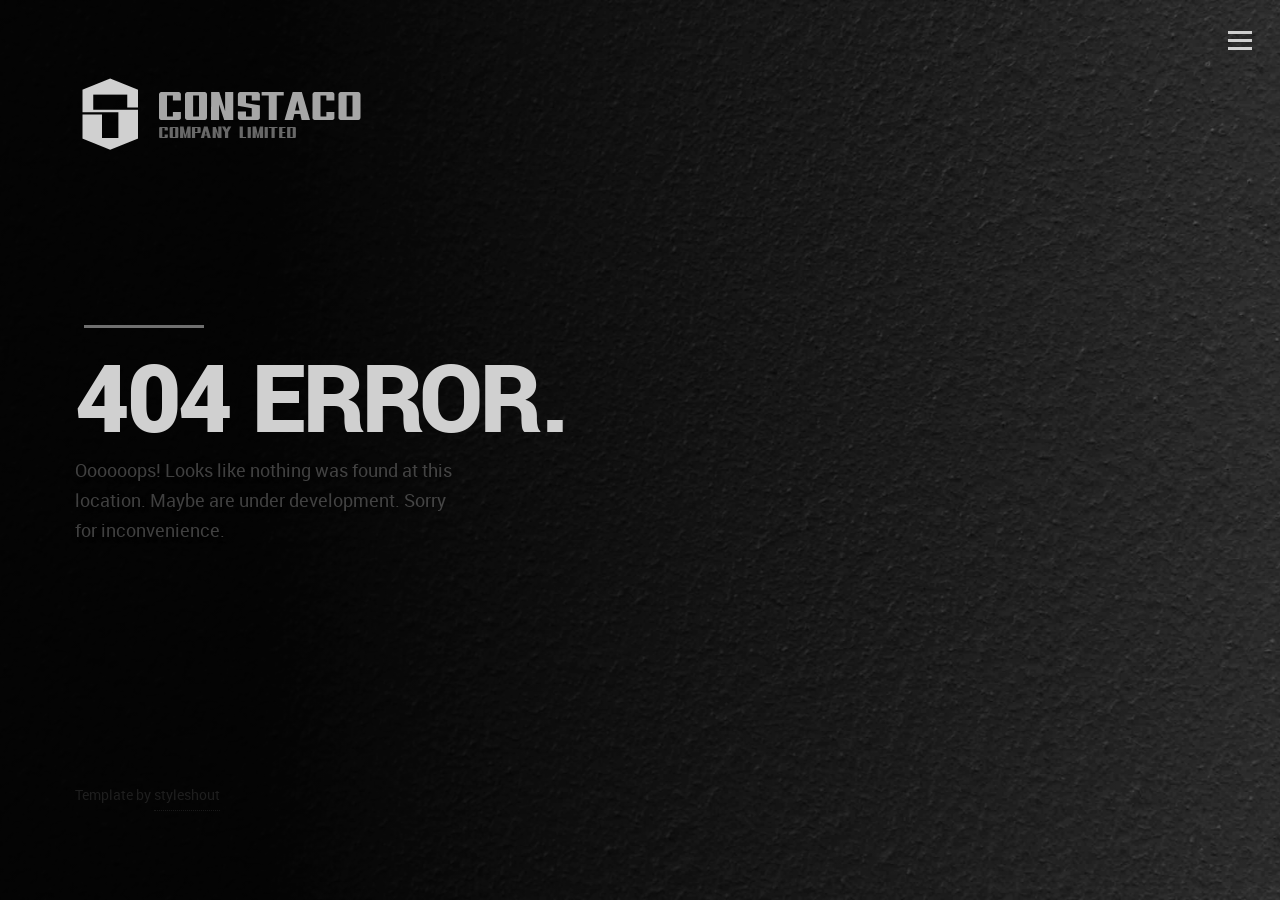
==== 404/index.html @ 736ee72d "404 update" ====
﻿<!DOCTYPE html>
<html class="no-js" lang="en">
<head>
   <meta charset="utf-8">
	<title>Constaco Co., Ltd.</title>
	<meta name="description" content="">  
	<meta name="author" content="">
	<meta name="viewport" content="width=device-width, initial-scale=1, maximum-scale=1">
    <link rel="stylesheet" href="css/base.css">  
    <link rel="stylesheet" href="css/main.css">
    <link rel="stylesheet" href="css/vendor.css">     
	<script src="js/modernizr.js"></script>
	<link rel="icon" type="image/png" href="favicon.png">

</head>

<body>
   <header class="main-header">
   	<div class="row">
   		<div class="logo">
	         <a href="index.html">Quatro</a>
	      </div>   		
   	</div>   

   	<a class="menu-toggle" href="#"><span>Menu</span></a>	
   </header>
   <nav id="menu-nav-wrap">

   	<h5>Site Pages</h5>   	
		<ul class="nav-list">
			<li><a href="#" title="">Home</a></li>
			<li><a href="#" title="">About</a></li>
			<li><a href="#" title="">Services</a></li>
			<li><a href="#" title="">Project</a></li>
		</ul>

		<h5>Contact</h5>  
		<p>Tel&Fax : 02-085-8387<br>
                   &nbsp;&nbsp;&nbsp;&nbsp;&nbsp;&nbsp;&nbsp;&nbsp;&nbsp;&nbsp;&nbsp;&nbsp;&nbsp;&nbsp;&nbsp; : (+66) 20858387<br>
                   Email &nbsp;&nbsp;&nbsp;&nbsp;: info@constaco.com</br></p>
	</nav>
   <main id="main-404-content" class="main-content-static">

   	<div class="content-wrap">

		   <div class="shadow-overlay"></div>

		   <div class="main-content">
		   	<div class="row">
		   		<div class="col-twelve">
			  		
			  			<h1 class="kern-this">404 Error.</h1>
			  			<p>
						Oooooops! Looks like nothing was found at this location.
						Maybe are under development. Sorry for inconvenience.
			  			</p>
			   	</div>		   			
		   	</div>		 		
		   </div> 

		   <footer>
		   	<div class="row">
		  			<div class="col-five tab-full bottom-links">
			   	

				   	<div class="credits">
				   		<p>Template by <a href="http://www.styleshout.com/" title="styleshout">styleshout</a></p>
				   	</div>
			   	</div>   		   		

		   	</div> 		  		
		   </footer>

		</div>
   
   </main> 

   <div id="preloader"> 
    	<div id="loader"></div>
   </div> 
   <script src="js/jquery-2.1.3.min.js"></script>
   <script src="js/plugins.js"></script>
   <script src="js/main.js"></script>

</body>

</html>
---- 404/css/base.css ----
/**
 * =================================================================== 
 *
 *  Quatro v1.0 Base Stylesheet
 *  url: www.styleshout.com
 *  04-07-2016
 *  ------------------------------------------------------------------
 *  TOC:
 *  01. reset
 *  02. basic/base setup styles
 *  03. grid
 *  04. MISC
 *
 * =================================================================== 
 */


/** 
 * ===================================================================
 * 01. reset - normalize.css v3.0.2 | MIT License | git.io/normalize
 *
 * ------------------------------------------------------------------- 
 */

html {
	font-family: sans-serif;
	-ms-text-size-adjust: 100%;
	-webkit-text-size-adjust: 100%;
}
body {
	margin: 0;
}
article, aside, details, figcaption, figure, footer, header, hgroup, main, menu, nav, section, summary {
	display: block;
}
audio, canvas, progress, video {
	display: inline-block;
	vertical-align: baseline;
}
audio:not([controls]) {
	display: none;
	height: 0;
}
[hidden], template {
	display: none;
}
a {
	background: transparent;
}
a:active, a:hover {
	outline: 0;
}
abbr[title] {
	border-bottom: 1px dotted;
}
b, strong {
	font-weight: bold;
}
dfn {
	font-style: italic;
}
h1 {
	font-size: 2em;
	margin: 0.67em 0;
}
mark {
	background: #ff0;
	color: #000;
}
small {
	font-size: 80%;
}
sub, sup {
	font-size: 75%;
	line-height: 0;
	position: relative;
	vertical-align: baseline;
}
sup {
	top: -0.5em;
}
sub {
	bottom: -0.25em;
}
img {
	border: 0;
}
svg:not(:root) {
	overflow: hidden;
}
figure {
	margin: 1em 40px;
}
hr {
	-moz-box-sizing: content-box;
	box-sizing: content-box;
	height: 0;
}
pre {
	overflow: auto;
}
code, kbd, pre, samp {
	font-family: monospace, monospace;
	font-size: 1em;
}
button, input, optgroup, select, textarea {
	color: inherit;
	font: inherit;
	margin: 0;
}
button {
	overflow: visible;
}
button, select {
	text-transform: none;
}
button, html input[type="button"], input[type="reset"], input[type="submit"] {
	-webkit-appearance: button;
	cursor: pointer;
}
button[disabled], html input[disabled] {
	cursor: default;
}
button::-moz-focus-inner, input::-moz-focus-inner {
	border: 0;
	padding: 0;
}
input {
	line-height: normal;
}
input[type="checkbox"], input[type="radio"] {
	box-sizing: border-box;
	padding: 0;
}
input[type="number"]::-webkit-inner-spin-button, input[type="number"]::-webkit-outer-spin-button {
	height: auto;
}
input[type="search"] {
	-webkit-appearance: textfield;
	-moz-box-sizing: content-box;
	-webkit-box-sizing: content-box;
	box-sizing: content-box;
}
input[type="search"]::-webkit-search-cancel-button, input[type="search"]::-webkit-search-decoration {
	-webkit-appearance: none;
}
fieldset {
	border: 1px solid #c0c0c0;
	margin: 0 2px;
	padding: 0.35em 0.625em 0.75em;
}
legend {
	border: 0;
	padding: 0;
}
textarea {
	overflow: auto;
}
optgroup {
	font-weight: bold;
}
table {
	border-collapse: collapse;
	border-spacing: 0;
}
td, th {
	padding: 0;
}


/** 
 * ===================================================================
 * 02. basic/base setup styles - (_basic.scss)
 *
 * ------------------------------------------------------------------- 
 */

html {
	font-size: 62.5%;
	box-sizing: border-box;
}
*, *::before, *::after {
	box-sizing: inherit;
}
body {
	font-weight: normal;
	line-height: 1;
	text-rendering: optimizeLegibility;
	word-wrap: break-word;
	-webkit-overflow-scrolling: touch;
	-webkit-text-size-adjust: none;
}
body, input, button {
	-moz-osx-font-smoothing: grayscale;
	-webkit-font-smoothing: antialiased;
}

/**
 * Media - (_basic.scss)
 * ------------------------------------------------------------------- 
 */

img, video {
	max-width: 100%;
	height: auto;
}

/**
 * Typography resets - (_basic.scss)
 * ------------------------------------------------------------------- 
 */

div, dl, dt, dd, ul, ol, li, h1, h2, h3, h4, h5, h6, pre, form, p, blockquote, th, td {
	margin: 0;
	padding: 0;
}
h1, h2, h3, h4, h5, h6 {
	-webkit-font-variant-ligatures: common-ligatures;
	-moz-font-variant-ligatures: common-ligatures;
	font-variant-ligatures: common-ligatures;
	text-rendering: optimizeLegibility;
}
em, i {
	font-style: italic;
	line-height: inherit;
}
strong, b {
	font-weight: bold;
	line-height: inherit;
}
small {
	font-size: 60%;
	line-height: inherit;
}
ol, ul {
	list-style: none;
}
li {
	display: block;
}

/**
 * links - (_basic.scss)
 * ------------------------------------------------------------------- 
 */

a {
	text-decoration: none;
	line-height: inherit;
}
a img {
	border: none;
}

/**
 * inputs - (_basic.scss)
 * ------------------------------------------------------------------- 
 */

fieldset {
	margin: 0;
	padding: 0;
}
input[type="email"],
input[type="number"],
input[type="search"],
input[type="text"],
input[type="tel"],
input[type="url"],
input[type="password"],
textarea {
	-webkit-appearance: none;
	-moz-appearance: none;
	-ms-appearance: none;
	-o-appearance: none;
	appearance: none;
}


/** 
 * ===================================================================
 * 03. grid - (_grid.scss)
 *
 * ------------------------------------------------------------------- 
 */

.row {
	width: 94%;
	max-width: 1170px;
	margin: 0 auto;
}
.row:before, .row:after {
	content: "";
	display: table;
}
.row:after {
	clear: both;
}
.row .row {
	width: auto;
	max-width: none;
	margin-left: -20px;
	margin-right: -20px;
}

[class*="col-"], .bgrid {
	float: left;
}
[class*="col-"] + [class*="col-"].end {
	float: right;
}
[class*="col-"] {
	padding: 0 20px;
}

.col-one {
	width: 8.33333%;
}
.col-two, .col-1-6 {
	width: 16.66667%;
}
.col-three, .col-1-4 {
	width: 25%;
}
.col-four, .col-1-3 {
	width: 33.33333%;
}
.col-five {
	width: 41.66667%;
}
.col-six, .col-1-2 {
	width: 50%;
}
.col-seven {
	width: 58.33333%;
}
.col-eight, .col-2-3 {
	width: 66.66667%;
}
.col-nine, .col-3-4 {
	width: 75%;
}
.col-ten, .col-5-6 {
	width: 83.33333%;
}
.col-eleven {
	width: 91.66667%;
}
.col-twelve, .col-full {
	width: 100%;
}

/**
 * small screens - (_grid.scss)
 * --------------------------------------------------------------- 
 */

@media screen and (max-width:1024px) {
	.row .row {
		margin-left: -18px;
		margin-right: -18px;
	}
	[class*="col-"] {
		padding: 0 18px;
	}
}

/**
 * tablets - (_grid.scss)
 * --------------------------------------------------------------- 
 */

@media screen and (max-width:768px) {
	.row {
		width: auto;
		padding-left: 30px;
		padding-right: 30px;
	}
	.row .row {
		padding-left: 0;
		padding-right: 0;
		margin-left: -15px;
		margin-right: -15px;
	}
	[class*="col-"] {
		padding: 0 15px;
	}
	.tab-1-4 {
		width: 25%;
	}
	.tab-1-3 {
		width: 33.33333%;
	}
	.tab-1-2 {
		width: 50%;
	}
	.tab-2-3 {
		width: 66.66667%;
	}
	.tab-3-4 {
		width: 75%;
	}
	.tab-full {
		width: 100%;
	}
}

/**
 * large mobile devices - (_grid.scss)
 * --------------------------------------------------------------- 
 */

@media screen and (max-width:600px) {
	.row {
		padding-left: 25px;
		padding-right: 25px;
	}
	.row .row {
		margin-left: -10px;
		margin-right: -10px;
	}
	[class*="col-"] {
		padding: 0 10px;
	}
	.mob-1-4 {
		width: 25%;
	}
	.mob-1-2 {
		width: 50%;
	}
	.mob-3-4 {
		width: 75%;
	}
	.mob-full {
		width: 100%;
	}
}

/**
 * small mobile devices - (_grid.scss)
 * --------------------------------------------------------------- 
 */

@media screen and (max-width:400px) {
	.row .row {
		padding-left: 0;
		padding-right: 0;
		margin-left: 0;
		margin-right: 0;
	}
	[class*="col-"] {
		width: 100% !important;
		float: none !important;
		clear: both !important;
		margin-left: 0;
		margin-right: 0;
		padding: 0;
	}
	[class*="col-"] + [class*="col-"].end {
		float: none;
	}
}

/** 
 * ===================================================================
 * block grids - (_grid.scss)
 *
 * ------------------------------------------------------------------- 
 */

[class*="block-"]:before, [class*="block-"]:after {
	content: "";
	display: table;
}
[class*="block-"]:after {
	clear: both;
}
.block-1-6 .bgrid {
	width: 16.66667%;
}
.block-1-4 .bgrid {
	width: 25%;
}
.block-1-3 .bgrid {
	width: 33.33333%;
}
.block-1-2 .bgrid {
	width: 50%;
}

/**
 * Clearing for block grid columns. Allow columns with 
 * different heights to align properly.
 */

.block-1-6 .bgrid:nth-child(6n+1),
.block-1-4 .bgrid:nth-child(4n+1),
.block-1-3 .bgrid:nth-child(3n+1),
.block-1-2 .bgrid:nth-child(2n+1) {
	clear: both;
}

/**
 * small screens - (_grid.scss)
 * --------------------------------------------------------------- 
 */

@media screen and (max-width:1024px) {
	.block-s-1-6 .bgrid {
		width: 16.66667%;
	}
	.block-s-1-4 .bgrid {
		width: 25%;
	}
	.block-s-1-3 .bgrid {
		width: 33.33333%;
	}
	.block-s-1-2 .bgrid {
		width: 50%;
	}
	.block-s-full .bgrid {
		width: 100%;
		clear: both;
	}

	[class*="block-s-"] .bgrid:nth-child(n) {
		clear: none;
	}
	.block-s-1-6 .bgrid:nth-child(6n+1),
	.block-s-1-4 .bgrid:nth-child(4n+1),
	.block-s-1-3 .bgrid:nth-child(3n+1),
	.block-s-1-2 .bgrid:nth-child(2n+1) {
		clear: both;
	}
}

/**
 * tablets - (_grid.scss)
 * --------------------------------------------------------------- 
 */

@media screen and (max-width:768px) {
	.block-tab-1-6 .bgrid {
		width: 16.66667%;
	}
	.block-tab-1-4 .bgrid {
		width: 25%;
	}
	.block-tab-1-3 .bgrid {
		width: 33.33333%;
	}
	.block-tab-1-2 .bgrid {
		width: 50%;
	}
	.block-tab-full .bgrid {
		width: 100%;
		clear: both;
	}

	[class*="block-tab-"] .bgrid:nth-child(n) {
		clear: none;
	}
	.block-tab-1-6 .bgrid:nth-child(6n+1),
	.block-tab-1-4 .bgrid:nth-child(4n+1),
	.block-tab-1-3 .bgrid:nth-child(3n+1),
	.block-tab-1-2 .bgrid:nth-child(2n+1) {
		clear: both;
	}
}

/**
 * large mobile devices - (_grid.scss)
 * --------------------------------------------------------------- 
 */

@media screen and (max-width:600px) {
	.block-mob-1-6 .bgrid {
		width: 16.66667%;
	}
	.block-mob-1-4 .bgrid {
		width: 25%;
	}
	.block-mob-1-3 .bgrid {
		width: 33.33333%;
	}
	.block-mob-1-2 .bgrid {
		width: 50%;
	}
	.block-mob-full .bgrid {
		width: 100%;
		clear: both;
	}

	[class*="block-mob-"] .bgrid:nth-child(n) {
		clear: none;
	}
	.block-mob-1-6 .bgrid:nth-child(6n+1),
	.block-mob-1-4 .bgrid:nth-child(4n+1),
	.block-mob-1-3 .bgrid:nth-child(3n+1),
	.block-mob-1-2 .bgrid:nth-child(2n+1) {
		clear: both;
	}
}

/**
 * stack on small mobile devices - (_grid.scss)
 * --------------------------------------------------------------- 
 */

@media screen and (max-width:400px) {
	.stack .bgrid {
		width: 100% !important;
		float: none !important;
		clear: both !important;
		margin-left: 0;
		margin-right: 0;
	}
}

/** 
 * ===================================================================
 * 04. MISC  - (_grid.scss)
 *
 * ------------------------------------------------------------------- 
 */

/**
 * Clearing - (http://nicolasgallagher.com/micro-clearfix-hack/
 */

.group:before, .group:after {
	content: "";
	display: table;
}
.group:after {
	clear: both;
}

/**
 * Misc Helper Styles 
 */

.hide {
	display: none;
}
.invisible {
	visibility: hidden;
}
.antialiased {
	-webkit-font-smoothing: antialiased;
	-moz-osx-font-smoothing: grayscale;
}
.overflow-hidden {
	overflow: hidden;
}
.remove-bottom {
	margin-bottom: 0;
}
.half-bottom {
	margin-bottom: 1.5rem !important;
}
.add-bottom {
	margin-bottom: 3rem !important;
}
.no-border {
	border: none;
}
.full-width {
	width: 100%;
}
.text-center {
	text-align: center;
}
.text-left {
	text-align: left;
}
.text-right {
	text-align: right;
}
.pull-left {
	float: left;
}
.pull-right {
	float: right;
}
.align-center {
	margin-left: auto;
	margin-right: auto;
	text-align: center;
}

/*# sourceMappingURL=base.css.map */
---- 404/css/main.css ----
/**
 * =================================================================== 
 *
 *  Quatro v1.0 Main Stylesheet
 *  url: www.styleshout.com
 *  04-07-2016
 *  ------------------------------------------------------------------
 *  TOC:
 *  01. webfonts and iconfonts
 *  02. base style overrides
 *  03. typography & general theme styles
 *  04. preloader
 *  05. forms
 *  06. header styles
 *  07. off-canvas menu
 *  08. main-404-content
 *
 * =================================================================== 
 */


/** 
 * ===================================================================
 * 01. webfonts and iconfonts - (_document-setup.scss)
 *
 * ------------------------------------------------------------------- 
 */

@import url("fonts.css");
@import url("font-awesome/css/font-awesome.min.css");


/** 
 * ===================================================================
 * 02. base style overrides - (_document-setup.scss)
 *
 * ------------------------------------------------------------------- 
 */

html {
	font-size: 10px;
}

@media only screen and (max-width:1024px) {
	html {
		font-size: 9.375px;
	}
}
@media only screen and (max-width:768px) {
	html {
		font-size: 10px;
	}
}
@media only screen and (max-width:400px) {
	html {
		font-size: 9.375px;
	}
}

html, body {
	height: 100%;
}
body {
	background: #151515;
	font-family: "roboto-regular", sans-serif;
	font-size: 1.6rem;
	line-height: 3rem;
	color: #6e6e6e;
}


/**
 * links - (_document-setup.scss)
 * ------------------------------------------------------------------- 
 */

a, a:visited {
	color: #FFFFFF;
	-moz-transition: all 0.3s ease-in-out;
	-o-transition: all 0.3s ease-in-out;
	-webkit-transition: all 0.3s ease-in-out;
	-ms-transition: all 0.3s ease-in-out;
	transition: all 0.3s ease-in-out;
}
a:hover, a:focus {
	color: #c25d02;
}

/** 
 * ===================================================================
 * 03. typography & general theme styles - (_document-setup.scss)
 *
 * ------------------------------------------------------------------- 
 */

h1, h2, h3, h4, h5, h6, .h01, .h02, .h03, .h04, .h05, .h06 {
	font-family: "roboto-bold", sans-serif;
	color: #FFFFFF;
	font-style: normal;
	text-rendering: optimizeLegibility;
	margin-bottom: 2.1rem;
}
h3, .h03, h4, .h04 {
	margin-bottom: 1.8rem;
}
h5, .h05, h6, .h06 {
	font-family: "roboto-black";
	margin-bottom: 1.2rem;
}
h1, .h01 {
	font-size: 3.1rem;
	line-height: 1.35;
	letter-spacing: -.1rem;
}
@media only screen and (max-width:600px) {
	h1, .h01 {
		font-size: 2.6rem;
		letter-spacing: -.07rem;
	}
}
h2, .h02 {
	font-size: 2.4rem;
	line-height: 1.25;
}
h3, .h03 {
	font-size: 2rem;
	line-height: 1.5;
}
h4, .h04 {
	font-size: 1.7rem;
	line-height: 1.76;
}
h5, .h05 {
	font-size: 1.4rem;
	line-height: 1.7;
	text-transform: uppercase;
	letter-spacing: .15rem;
}
h6, .h06 {
	font-size: 1.3rem;
	line-height: 1.85;
	text-transform: uppercase;
	letter-spacing: .15rem;
}
p img {
	margin: 0;
}
p.lead {
	font-family: "roboto-light", serif;
	font-size: 1.8rem;
	line-height: 1.8;
	color: #6e6e6e;
}
@media only screen and (max-width:768px) {
	p.lead {
		font-size: 1.7rem;
	}
}
em, i, strong, b {
	font-size: 1.6rem;
	line-height: 3rem;
	font-style: normal;
	font-weight: normal;
}
em, i {
	font-family: "roboto-thin", serif;
}
strong, b {
	font-family: "roboto-bold", serif;
}
small {
	font-size: 1.1rem;
	line-height: inherit;
}
blockquote {
	margin: 3rem 0;
	padding-left: 4rem;
	position: relative;
}
blockquote:before {
	content: "\201C";
	font-size: 8rem;
	line-height: 0px;
	margin: 0;
	color: #333;
	font-family: arial, sans-serif;
	position: absolute;
	top: 3rem;
	left: 0;
}
blockquote p {
	font-family: georgia, serif;
	font-style: italic;
	padding: 0;
	font-size: 1.9rem;
	line-height: 1.75;
}
blockquote cite {
	display: block;
	font-size: 1.2rem;
	font-style: normal;
	line-height: 1.65;
}
blockquote cite:before {
	content: "\2014 \0020";
}
blockquote cite a, blockquote cite a:visited {
	color: #888888;
	border: none;
}
abbr {
	font-family: "roboto-bold", serif;
	font-variant: small-caps;
	text-transform: lowercase;
	letter-spacing: .05rem;
	color: #888888;
}
var, kbd, samp, code, pre {
	font-family: Consolas, "Andale Mono", Courier, "Courier New", monospace;
}
pre {
	padding: 2.4rem 3rem 3rem;
	background: #F1F1F1;
}
code {
	font-size: 1.4rem;
	margin: 0 .2rem;
	padding: .3rem .6rem;
	white-space: nowrap;
	background: #F1F1F1;
	border: 1px solid #E1E1E1;
	border-radius: 3px;
}
pre > code {
	display: block;
	white-space: pre;
	line-height: 2;
	padding: 0;
	margin: 0;
}
pre.prettyprint > code {
	border: none;
}
del {
	text-decoration: line-through;
}
abbr[title], dfn[title] {
	border-bottom: 1px dotted;
	cursor: help;
}
mark {
	background: #FFF49B;
	color: #000;
}
hr {
	border: solid #d2d2d2;
	border-width: 1px 0 0;
	clear: both;
	margin: 2.4rem 0 1.5rem;
	height: 0;
}

/**
 * Lists - (_document-setup.scss)  
 * ------------------------------------------------------------------- 
 */

ol {
	list-style: decimal;
}
ul {
	list-style: disc;
}
li {
	display: list-item;
}
ol, ul {
	margin-left: 1.7rem;
}
ul li {
	padding-left: .4rem;
}
ul ul, ul ol, ol ol, ol ul {
	margin: .6rem 0 .6rem 1.7rem;
}
ul.disc li {
	display: list-item;
	list-style: none;
	padding: 0 0 0 .8rem;
	position: relative;
}
ul.disc li::before {
	content: "";
	display: inline-block;
	width: 8px;
	height: 8px;
	border-radius: 50%;
	background: #c25d02;
	position: absolute;
	left: -17px;
	top: 11px;
	vertical-align: middle;
}
dt {
	margin: 0;
	color: #c25d02;
}
dd {
	margin: 0 0 0 2rem;
}

/**
 * Spacing - (_document-setup.scss)  
 * ------------------------------------------------------------------- 
 */

button, .button {
	margin-bottom: 1.2;
}
fieldset {
	margin-bottom: 1.5rem;
}
input,
textarea,
select,
pre,
blockquote,
figure,
table,
p,
ul,
ol,
dl,
form,
.fluid-video-wrapper,
.ss-custom-select {
	margin-bottom: 3rem;
}

/**
 * floated image - (_document-setups.css)  
 * ------------------------------------------------------------------- 
 */

img.pull-right {
	margin: 1.5rem 0 0 3rem;
}
img.pull-left {
	margin: 1.5rem 3rem 0 0;
}


/** 
 * ===================================================================
 * 04. preloader - (_preloader-1.scss)
 *
 * ------------------------------------------------------------------- 
 */

#preloader {
	position: fixed;
	top: 0;
	left: 0;
	right: 0;
	bottom: 0;
	background: #050505;
	z-index: 800;
	height: 100%;
	width: 100%;
}
.no-js #preloader, .oldie #preloader {
	display: none;
}
#loader {
	position: absolute;
	left: 50%;
	top: 50%;
	width: 60px;
	height: 60px;
	margin: -30px 0 0 -30px;
	padding: 0;
}
#loader:before {
	content: "";
	border-top: 11px solid rgba(255, 255, 255, 0.1);
	border-right: 11px solid rgba(255, 255, 255, 0.1);
	border-bottom: 11px solid rgba(255, 255, 255, 0.1);
	border-left: 11px solid #FFFFFF;
	-webkit-animation: load 1.1s infinite linear;
	animation: load 1.1s infinite linear;
	display: block;
	border-radius: 50%;
	width: 60px;
	height: 60px;
}
@-webkit-keyframes load {
	0% {
		-webkit-transform: rotate(0deg);
		transform: rotate(0deg);
	}
	100% {
		-webkit-transform: rotate(360deg);
		transform: rotate(360deg);
	}
}
@keyframes load {
	0% {
		-webkit-transform: rotate(0deg);
		transform: rotate(0deg);
	}
	100% {
		-webkit-transform: rotate(360deg);
		transform: rotate(360deg);
	}
}


/** 
 * ===================================================================
 * 05. forms - (_forms.scss)
 *
 * ------------------------------------------------------------------- 
 */

fieldset {
	border: none;
}
input[type="email"],
input[type="number"],
input[type="search"],
input[type="text"],
input[type="tel"],
input[type="url"],
input[type="password"],
textarea,
select {
	display: block;
	height: 6rem;
	padding: 1.5rem 2rem;
	border: 0;
	outline: none;
	vertical-align: middle;
	color: rgba(255, 255, 255, 0.8);
	font-family: "roboto-regular", sans-serif;
	font-size: 1.5rem;
	line-height: 3rem;
	max-width: 100%;
	background: transparent;
	-moz-transition: all 0.3s ease-in-out;
	-o-transition: all 0.3s ease-in-out;
	-webkit-transition: all 0.3s ease-in-out;
	-ms-transition: all 0.3s ease-in-out;
	transition: all 0.3s ease-in-out;
}
.ss-custom-select {
	position: relative;
	padding: 0;
}
.ss-custom-select select {
	-webkit-appearance: none;
	-moz-appearance: none;
	-ms-appearance: none;
	-o-appearance: none;
	appearance: none;
	text-indent: 0.01px;
	text-overflow: '';
	margin: 0;
	line-height: 3rem;
	vertical-align: middle;
}
.ss-custom-select select option {
	padding-left: 2rem;
	padding-right: 2rem;
}
.ss-custom-select select::-ms-expand {
	display: none;
}
.ss-custom-select::after {
	content: '\f0d7';
	font-family: 'FontAwesome';
	position: absolute;
	top: 50%;
	right: 1.5rem;
	margin-top: -10px;
	bottom: auto;
	width: 20px;
	height: 20px;
	line-height: 20px;
	font-size: 18px;
	text-align: center;
	pointer-events: none;
	color: #252525;
}

/* IE9 and below */
.oldie .ss-custom-select::after {
	display: none;
}
textarea {
	min-height: 25rem;
}
input[type="email"]:focus,
input[type="number"]:focus,
input[type="search"]:focus,
input[type="text"]:focus,
input[type="tel"]:focus,
input[type="url"]:focus,
input[type="password"]:focus,
textarea:focus,
select:focus {
	color: #FFFFFF;
}
label, legend {
	font-family: "roboto-bold", sans-serif;
	font-size: 1.4rem;
	margin-bottom: .6rem;
	color: #3b3b3b;
	display: block;
}
input[type="checkbox"], input[type="radio"] {
	display: inline;
}
label > .label-text {
	display: inline-block;
	margin-left: 1rem;
	font-family: "roboto-regular", sans-serif;
	line-height: inherit;
}
label > input[type="checkbox"], label > input[type="radio"] {
	margin: 0;
	position: relative;
	top: .15rem;
}

/**
 * Style Placeholder Text  
 * ------------------------------------------------------------------- 
 */

::-webkit-input-placeholder {
	color: #a1a1a1;
}
:-moz-placeholder {
	color: #a1a1a1;  /* Firefox 18- */
}
::-moz-placeholder {
	color: #a1a1a1;  /* Firefox 19+ */
}
:-ms-input-placeholder {
	color: #a1a1a1;
}
.placeholder {
	color: #a1a1a1 !important;
}


/** 
 * ===================================================================
 * 06. header styles - (_layout.scss)
 *
 * ------------------------------------------------------------------- 
 */

header {
	width: 100%;
	height: auto;
	position: absolute;
	left: 0;
	top: 0;
	z-index: 700;
	background: transparent;

	-moz-transition: all 0.3s ease-in-out;
	-o-transition: all 0.3s ease-in-out;
	-webkit-transition: all 0.3s ease-in-out;
	-ms-transition: all 0.3s ease-in-out;
	transition: all 0.3s ease-in-out;

	-webkit-transform: translateZ(0);
	-webkit-backface-visibility: hidden;

	-moz-transition: transform 0.4s ease-in-out;
	-o-transition: transform 0.4s ease-in-out;
	-webkit-transition: transform 0.4s ease-in-out;
	-ms-transition: transform 0.4s ease-in-out;
	transition: transform 0.4s ease-in-out;
}
header .row {
	height: auto;
	position: relative;
}
header.menu-is-open {
	-webkit-transform: translateX(-260px);
	-ms-transform: translateX(-260px);
	transform: translateX(-260px);
}

/** 
 * header logo - (_layout.css) 
 * ------------------------------------------------------------------- 
 */

header .logo {
	position: absolute;
	left: 26px;
	top: 0;
	margin-top: 78px;
}
header .logo a {
	display: block;
	margin: 0;
	padding: 0;
	outline: 0;
	border: none;
	width: 282px;
	height: 72px;
	background: url("../images/main-logo.png") no-repeat center;
	background-size: 282px 72px;

	font: 0/0 a;
	text-shadow: none;
	color: transparent;

	-moz-transition: all 0.5s ease-in-out;
	-o-transition: all 0.5s ease-in-out;
	-webkit-transition: all 0.5s ease-in-out;
	-ms-transition: all 0.5s ease-in-out;
	transition: all 0.5s ease-in-out;
}

/**
 * menu toggle - (_layout.css)
 * ------------------------------------------------------------------- 
 */
.menu-toggle {
	float: right;
	width: 40px;
	height: 40px;
	margin-right: 20px;
	margin-top: 20px;
	display: block;
	outline: 0;
	position: relative;
}
.menu-toggle span {
	display: block;
	background-color: #FFFFFF;
	width: 24px;
	height: 3px;
	margin-top: -1.5px;
	font: 0/0 a;
	text-shadow: none;
	color: transparent;
	position: absolute;
	right: 8px;
	top: 50%;
	bottom: auto;
	left: auto;

	-moz-transition: background 0.2s ease-in-out;
	-o-transition: background 0.2s ease-in-out;
	-webkit-transition: background 0.2s ease-in-out;
	-ms-transition: background 0.2s ease-in-out;
	transition: background 0.2s ease-in-out;
}
.menu-toggle span::before, .menu-toggle span::after {
	content: '';
	width: 100%;
	height: 100%;
	background-color: inherit;
	position: absolute;
	left: 0;

	-moz-transition-duration: 0.2s, 0.2s;
	-o-transition-duration: 0.2s, 0.2s;
	-webkit-transition-duration: 0.2s, 0.2s;
	-ms-transition-duration: 0.2s, 0.2s;
	transition-duration: 0.2s, 0.2s;

	-moz-transition-delay: 0.2s, 0s;
	-o-transition-delay: 0.2s, 0s;
	-webkit-transition-delay: 0.2s, 0s;
	-ms-transition-delay: 0.2s, 0s;
	transition-delay: 0.2s, 0s;
}
.menu-toggle span::before {
	top: -8px;
	-moz-transition-property: top, transform;
	-o-transition-property: top, transform;
	-webkit-transition-property: top, transform;
	-ms-transition-property: top, transform;
	transition-property: top, transform;
}
.menu-toggle span::after {
	bottom: -8px;
	-moz-transition-property: bottom, transform;
	-o-transition-property: bottom, transform;
	-webkit-transition-property: bottom, transform;
	-ms-transition-property: bottom, transform;
	transition-property: bottom, transform;
}

/* is clicked */
.menu-toggle.is-clicked span {
	background-color: rgba(255, 255, 255, 0);
}
.menu-toggle.is-clicked span::before, 
.menu-toggle.is-clicked span::after {
	background-color: white;
	-moz-transition-delay: 0s, 0.2s;
	-o-transition-delay: 0s, 0.2s;
	-webkit-transition-delay: 0s, 0.2s;
	-ms-transition-delay: 0s, 0.2s;
	transition-delay: 0s, 0.2s;
}
.menu-toggle.is-clicked span::before {
	top: 0;
	-webkit-transform: rotate(45deg);
	-ms-transform: rotate(45deg);
	transform: rotate(45deg);
}
.menu-toggle.is-clicked span::after {
	bottom: 0;
	-webkit-transform: rotate(-45deg);
	-ms-transform: rotate(-45deg);
	transform: rotate(-45deg);
}

/**
 * responsive - header section
 * ------------------------------------------------------------------- 
 */

@media only screen and (max-width:1024px) {
	header .logo {
		left: 24px;
		margin-top: 60px;
	}
	header .logo a {
		width: 247px;
		height: 63px;
		background-size: 247px 63px;
	}
}
@media only screen and (max-width:768px) {
	header .logo {
		left: 51px;
		margin-top: 48px;
	}
	header .logo a {
		width: 235px;
		height: 60px;
		background-size: 235px 60px;
	}
}
@media only screen and (max-width:600px) {
	header .logo {
		left: 41px;
	}
	header .logo a {
		width: 212px;
		height: 54px;
		background-size: 212px 54px;
	}
}
@media only screen and (max-width:400px) {
	header .logo {
		left: 28px;
		margin-top: 19px;
	}
	header .logo a {
		width: 165px;
		height: 42px;
		background-size: 165px 42px;
	}
}


/** 
 * ===================================================================
 * 07. off-canvas menu - (_layout.scss)
 *
 * ------------------------------------------------------------------- 
 */

#menu-nav-wrap {
	background: #111111;
	color: rgba(255, 255, 255, 0.3);
	font-family: "roboto-regular", sans-serif;
	font-size: 1.5rem;
	line-height: 2.7rem;
	padding: 3.6rem 3rem;
	height: 100%;
	width: 260px;
	position: fixed;
	right: 0;
	top: 0;
	visibility: hidden;
	z-index: 500;
	overflow-y: auto;

	-webkit-transform: translateZ(0);
	-webkit-backface-visibility: hidden;

	-webkit-transition: -webkit-transform .4s 0s, visibility 0s .4s;
	-moz-transition: -moz-transform .4s 0s, visibility 0s .4s;
	transition: transform .4s 0s, visibility 0s .4s;

	-webkit-transform: translateX(80px);
	-ms-transform: translateX(80px);
	transform: translateX(80px);  /* navigation links */
}
#menu-nav-wrap.menu-is-open {
	-webkit-transform: translateX(0);
	-ms-transform: translateX(0);
	transform: translateX(0);

	visibility: visible;

	-webkit-transition: -webkit-transform .4s 0s, visibility 0s 0s;
	-moz-transition: -moz-transform .4s 0s, visibility 0s 0s;
	transition: transform .4s 0s, visibility 0s 0s;
	-webkit-overflow-scrolling: touch;
}
#menu-nav-wrap h5 {
	margin-bottom: 1.5rem;
	font-family: "roboto-black", sans-serif;
	font-size: 1.25rem;
	line-height: 1.85;
	letter-spacing: .2rem;
}
#menu-nav-wrap .nav-list {
	margin: 1.8rem 0 0 0;
	padding: 0 0 3rem 0;
	list-style: none;
	line-height: 4.2rem;
}
#menu-nav-wrap .nav-list li {
	padding-left: 0;
	border-bottom: 1px solid rgba(255, 255, 255, 0.03);
}
#menu-nav-wrap .nav-list li:first-child {
	border-top: 1px solid rgba(255, 255, 255, 0.03);
}
#menu-nav-wrap .nav-list li a {
	color: rgba(255, 255, 255, 0.3);
}
#menu-nav-wrap .nav-list li a:hover,
#menu-nav-wrap .nav-list li a:focus {
	color: white;
}


/** 
 * ===================================================================
 * 08. main-404-content - (_layout.scss)
 *
 * ------------------------------------------------------------------- 
 */

#main-404-content {
	background: #151515;
	width: 100%;
	height: 100%;
	min-height: 720px;
	z-index: 600;
	position: relative;

	-webkit-transform: translateZ(0);
	-webkit-backface-visibility: hidden;

	-moz-transition: transform 0.4s ease-in-out;
	-o-transition: transform 0.4s ease-in-out;
	-webkit-transition: transform 0.4s ease-in-out;
	-ms-transition: transform 0.4s ease-in-out;
	transition: transform 0.4s ease-in-out;
}
#main-404-content.menu-is-open {
	-webkit-transform: translateX(-260px);
	-ms-transform: translateX(-260px);
	transform: translateX(-260px);
}

/* static background */
#main-404-content.main-content-static {
	background-image: url(../images/slides/greens.jpg);
	background-repeat: no-repeat;
	background-position: center;
	-webkit-background-size: cover;
	-moz-background-size: cover;
	background-size: cover;
}

/* slideshow background */
#main-404-content.main-content-slides {
	height: 100% !important;
}

/* particle background */
#main-404-content.main-content-particle-js {
	background: #020507;
	overflow: hidden;
}
#main-404-content.main-content-particle-js .pg-canvas {
	position: absolute;
	top: 0;
	left: 0;
	height: 100% !important;
	width: 100% !important;
	opacity: .15;
}
#main-404-content.main-content-particle-js .shadow-overlay {
	display: none;
}


.content-wrap {
	width: 100%;
	height: 100%;
	display: table;
	position: relative;
}
.shadow-overlay {
	position: absolute;
	top: 0;
	left: 0;
	width: 100%;
	height: 100%;
	opacity: .9;

	background: -moz-linear-gradient(left, black 0%, black 20%, transparent 100%);  /* FF3.6-15 */
	background: -webkit-linear-gradient(left, black 0%, black 20%, transparent 100%);  /* Chrome10-25,Safari5.1-6 */
	background: linear-gradient(to right, black 0%, black 20%, transparent 100%);  /* W3C, IE10+, FF16+, Chrome26+, Opera12+, Safari7+ */
	filter: progid:DXImageTransform.Microsoft.gradient(startColorstr='#000000', endColorstr='#00000000', GradientType=1);  /* IE6-9 */
}
.main-content {
	display: table-cell;
	vertical-align: middle;
	position: relative;
	z-index: 700;  
}
.main-content h1 {
	font-family: "roboto-black", sans-serif;
	text-transform: uppercase;
	letter-spacing: -.2rem;
	font-size: 9.4rem;
	line-height: 1;
	margin-bottom: 1.2rem;
	padding-top: 2.4rem;
	position: relative;
}
.main-content h1::before {
	content: "";
	display: block;
	background: #8a8a8a;
	width: 120px;
	height: 3px;
	position: absolute;
	top: 0;
	left: 9px;
}


/* CSS styles for kerning. See lettering.js website for details:
 * https://github.com/davatron5000/Lettering.js
 * if you dont want to apply kerning, just remove the "kern-this" class
 * on the h1 tag in the html file.
 */

.main-content .kern-this [class*="char"] {
	position: relative;
}
.main-content .char3 {
	left: -0.01em;    /* "4" */
}
.main-content .char7 {
	left: -0.013em; 	/* "R" */
}
.main-content .char8 {
	left: -0.04em;    /* "O" */
}
.main-content .char9 {
	left: -0.052em;   /* "R" */
}
.main-content .char10 {
	left: -0.038em;   /* "." */
}


.main-content p {
	color: rgba(255, 255, 255, 0.3);
	font-family: "roboto-regular", sans-serif;
	font-size: 1.8rem;
	max-width: 380px;
	text-shadow: 0 1px 5px rgba(0, 0, 0, 0.5);
}
.main-content .search form {
	max-width: 360px;
	margin: 3rem 0 1.2rem;
}
.main-content .search form input[type="text"] {
	background: rgba(255, 255, 255, 0.1);
	width: 100%;
}
#main-404-content footer {
	position: absolute;
	width: 100%;
	min-height: 12rem;
	bottom: 0;
	left: 0;
	z-index: 700;
}

/* social links */
#main-404-content .social-links {
	text-align: right;
	margin-bottom: 3rem;
}
#main-404-content .social-links ul {
	display: block;
	list-style: none;
	margin: 0;
	padding: 0;
	font-size: 3rem;
}
#main-404-content .social-links ul li {
	display: inline-block;
	padding: 0 .9rem;
}
#main-404-content .social-links ul li:last-child {
	padding-right: 0;
}

/* bottom links */
#main-404-content .bottom-links .links {
	display: block;
	list-style: none;
	margin: 0 0 .9rem 0;
	padding: 0;
	font-family: "roboto-bold", sans-serif;
	font-size: 1.7rem;
}
#main-404-content .bottom-links .links:before,
#main-404-content .bottom-links .links:after {
	content: "";
	display: table;
}
#main-404-content .bottom-links .links:after {
	clear: both;
}
#main-404-content .bottom-links li {
	float: left;
	padding: 0 1.2rem;
}
#main-404-content .bottom-links li:first-child {
	padding-left: 0;
}
#main-404-content .bottom-links .credits {
	font-size: 1.4rem;
	line-height: 3rem;
	color: rgba(255, 255, 255, 0.13);
}
#main-404-content .bottom-links .credits a {
	color: rgba(255, 255, 255, 0.13);
	display: inline-block;
	border-bottom: 1px dotted rgba(255, 255, 255, 0.1);
}
#main-404-content .bottom-links .credits a:hover,
#main-404-content .bottom-links .credits a:focus {
	color: #FFFFFF;
}

/**
 * responsive - main-404-content
 * ------------------------------------------------------------------- 
 */
 
@media only screen and (max-width:1024px) {
	.main-content h1 {
		font-size: 8.6rem;
	}
}
@media only screen and (max-width:768px) {
	.main-content h1 {
		font-size: 7.2rem;
	}
	#main-404-content .social-links {
		text-align: left;
	}
	#main-404-content .social-links ul {
		font-size: 2.8rem;
	}
	#main-404-content .social-links li:first-child {
		padding-left: 0;
	}
	#main-404-content .bottom-links .links {
		font-size: 1.6rem;
	}
}
@media only screen and (max-width:600px) {
	.main-content h1 {
		font-size: 6.2rem;
	}
}
@media only screen and (max-width:400px) {
	.main-content h1 {
		font-size: 5.5rem;
	}
	#main-404-content .social-links ul {
		font-size: 2.6rem;
	}
}
@media only screen and (max-width:380px) {
	.main-content h1 {
		font-size: 5.2rem;
	}
}

/*# sourceMappingURL=main.css.map */
---- 404/css/vendor.css ----
/**
 * =================================================================== 
 *
 *  Quatro v1.0 Vendor/Third Party CSS 
 *  url: www.styleshout.com
 *  04-07-2016
 *  ------------------------------------------------------------------
 *  TOC:
 *  01. Vegas - Fullscreen Backgrounds and Slideshows.
 *
 * =================================================================== 
 */


/* ----------------------------------------------------------------------------
 * 01. Vegas - Fullscreen Backgrounds and Slideshows.
 *
 * v2.2.0 - built 2016-01-18
 * Licensed under the MIT License.
 * http://vegas.jaysalvat.com/
 * ----------------------------------------------------------------------------
 * Copyright (C) 2010-2016 Jay Salvat
 * http://jaysalvat.com/
 * ---------------------------------------------------------------------------- */

.vegas-overlay,
.vegas-slide,
.vegas-slide-inner,
.vegas-timer,
.vegas-wrapper {
	position: absolute;
	top: 0;
	left: 0;
	bottom: 0;
	right: 0;
	overflow: hidden;
	border: none;
	padding: 0;
	margin: 0;
}

.vegas-overlay {
	opacity: .5;
	background: url(overlays/02.png) center center;
}

.vegas-timer {
	top: auto;
	bottom: 0;
	height: 2px;
}

.vegas-timer-progress {
	width: 0;
	height: 100%;
	background: #fff;
	-webkit-transition: width ease-out;
	transition: width ease-out;
}

.vegas-timer-running .vegas-timer-progress {
	width: 100%;
}

.vegas-slide,
.vegas-slide-inner {
	margin: 0;
	padding: 0;
	background: center center no-repeat;
	-webkit-transform: translateZ(0);
	transform: translateZ(0);
}

body .vegas-container {
	overflow: hidden !important;
	position: relative;
}

.vegas-video {
	min-width: 100%;
	min-height: 100%;
	width: auto;
	height: auto;
}

body.vegas-container {
	overflow: auto;
	position: static;
	z-index: -2;
}

body.vegas-container > .vegas-overlay,
body.vegas-container > .vegas-slide,
body.vegas-container > .vegas-timer {
	position: fixed;
	z-index: -1;
}

:root body.vegas-container > .vegas-overlay,
:root body.vegas-container > .vegas-slide,
_::full-page-media,
_:future {
	bottom: -76px;
}

.vegas-transition-fade,
.vegas-transition-fade2 {
	opacity: 0;
}

.vegas-transition-fade-in,
.vegas-transition-fade2-in {
	opacity: 1;
}

.vegas-transition-fade2-out {
	opacity: 0;
}

.vegas-transition-blur,
.vegas-transition-blur2 {
	opacity: 0;
	-webkit-filter: blur(32px);
	filter: blur(32px);
}

.vegas-transition-blur-in,
.vegas-transition-blur2-in {
	opacity: 1;
	-webkit-filter: blur(0);
	filter: blur(0);
}

.vegas-transition-blur2-out {
	opacity: 0;
}

.vegas-transition-flash,
.vegas-transition-flash2 {
	opacity: 0;
	-webkit-filter: brightness(25);
	filter: brightness(25);
}

.vegas-transition-flash-in,
.vegas-transition-flash2-in {
	opacity: 1;
	-webkit-filter: brightness(1);
	filter: brightness(1);
}

.vegas-transition-flash2-out {
	opacity: 0;
	-webkit-filter: brightness(25);
	filter: brightness(25);
}

.vegas-transition-negative,
.vegas-transition-negative2 {
	opacity: 0;
	-webkit-filter: invert(100%);
	filter: invert(100%);
}

.vegas-transition-negative-in,
.vegas-transition-negative2-in {
	opacity: 1;
	-webkit-filter: invert(0);
	filter: invert(0);
}

.vegas-transition-negative2-out {
	opacity: 0;
	-webkit-filter: invert(100%);
	filter: invert(100%);
}

.vegas-transition-burn,
.vegas-transition-burn2 {
	opacity: 0;
	-webkit-filter: contrast(1000%) saturate(1000%);
	filter: contrast(1000%) saturate(1000%);
}

.vegas-transition-burn-in,
.vegas-transition-burn2-in {
	opacity: 1;
	-webkit-filter: contrast(100%) saturate(100%);
	filter: contrast(100%) saturate(100%);
}

.vegas-transition-burn2-out {
	opacity: 0;
	-webkit-filter: contrast(1000%) saturate(1000%);
	filter: contrast(1000%) saturate(1000%);
}

.vegas-transition-slideLeft,
.vegas-transition-slideLeft2 {
	-webkit-transform: translateX(100%);
	transform: translateX(100%);
}

.vegas-transition-slideLeft-in,
.vegas-transition-slideLeft2-in {
	-webkit-transform: translateX(0);
	transform: translateX(0);
}

.vegas-transition-slideLeft2-out,
.vegas-transition-slideRight,
.vegas-transition-slideRight2 {
	-webkit-transform: translateX(-100%);
	transform: translateX(-100%);
}

.vegas-transition-slideRight-in,
.vegas-transition-slideRight2-in {
	-webkit-transform: translateX(0);
	transform: translateX(0);
}

.vegas-transition-slideRight2-out {
	-webkit-transform: translateX(100%);
	transform: translateX(100%);
}

.vegas-transition-slideUp,
.vegas-transition-slideUp2 {
	-webkit-transform: translateY(100%);
	transform: translateY(100%);
}

.vegas-transition-slideUp-in,
.vegas-transition-slideUp2-in {
	-webkit-transform: translateY(0);
	transform: translateY(0);
}

.vegas-transition-slideDown,
.vegas-transition-slideDown2,
.vegas-transition-slideUp2-out {
	-webkit-transform: translateY(-100%);
	transform: translateY(-100%);
}

.vegas-transition-slideDown-in,
.vegas-transition-slideDown2-in {
	-webkit-transform: translateY(0);
	transform: translateY(0);
}

.vegas-transition-slideDown2-out {
	-webkit-transform: translateY(100%);
	transform: translateY(100%);
}

.vegas-transition-zoomIn,
.vegas-transition-zoomIn2 {
	-webkit-transform: scale(0);
	transform: scale(0);
	opacity: 0;
}

.vegas-transition-zoomIn-in,
.vegas-transition-zoomIn2-in {
	-webkit-transform: scale(1);
	transform: scale(1);
	opacity: 1;
}

.vegas-transition-zoomIn2-out,
.vegas-transition-zoomOut,
.vegas-transition-zoomOut2 {
	-webkit-transform: scale(2);
	transform: scale(2);
	opacity: 0;
}

.vegas-transition-zoomOut-in,
.vegas-transition-zoomOut2-in {
	-webkit-transform: scale(1);
	transform: scale(1);
	opacity: 1;
}

.vegas-transition-zoomOut2-out {
	-webkit-transform: scale(0);
	transform: scale(0);
	opacity: 0;
}

.vegas-transition-swirlLeft,
.vegas-transition-swirlLeft2 {
	-webkit-transform: scale(2) rotate(35deg);
	transform: scale(2) rotate(35deg);
	opacity: 0;
}

.vegas-transition-swirlLeft-in,
.vegas-transition-swirlLeft2-in {
	-webkit-transform: scale(1) rotate(0);
	transform: scale(1) rotate(0);
	opacity: 1;
}

.vegas-transition-swirlLeft2-out,
.vegas-transition-swirlRight,
.vegas-transition-swirlRight2 {
	-webkit-transform: scale(2) rotate(-35deg);
	transform: scale(2) rotate(-35deg);
	opacity: 0;
}

.vegas-transition-swirlRight-in,
.vegas-transition-swirlRight2-in {
	-webkit-transform: scale(1) rotate(0);
	transform: scale(1) rotate(0);
	opacity: 1;
}

.vegas-transition-swirlRight2-out {
	-webkit-transform: scale(2) rotate(35deg);
	transform: scale(2) rotate(35deg);
	opacity: 0;
}

.vegas-animation-kenburns {
	-webkit-animation: kenburns ease-out;
	animation: kenburns ease-out;
}

@-webkit-keyframes kenburns {
	0% {
		-webkit-transform: scale(1.5);
		transform: scale(1.5);
	}

	100% {
		-webkit-transform: scale(1);
		transform: scale(1);
	}

}

@keyframes kenburns {
	0% {
		-webkit-transform: scale(1.5);
		transform: scale(1.5);
	}

	100% {
		-webkit-transform: scale(1);
		transform: scale(1);
	}

}

.vegas-animation-kenburnsUp {
	-webkit-animation: kenburnsUp ease-out;
	animation: kenburnsUp ease-out;
}

@-webkit-keyframes kenburnsUp {
	0% {
		-webkit-transform: scale(1.5) translate(0, 10%);
		transform: scale(1.5) translate(0, 10%);
	}

	100% {
		-webkit-transform: scale(1) translate(0, 0);
		transform: scale(1) translate(0, 0);
	}

}

@keyframes kenburnsUp {
	0% {
		-webkit-transform: scale(1.5) translate(0, 10%);
		transform: scale(1.5) translate(0, 10%);
	}

	100% {
		-webkit-transform: scale(1) translate(0, 0);
		transform: scale(1) translate(0, 0);
	}

}

.vegas-animation-kenburnsDown {
	-webkit-animation: kenburnsDown ease-out;
	animation: kenburnsDown ease-out;
}

@-webkit-keyframes kenburnsDown {
	0% {
		-webkit-transform: scale(1.5) translate(0, -10%);
		transform: scale(1.5) translate(0, -10%);
	}

	100% {
		-webkit-transform: scale(1) translate(0, 0);
		transform: scale(1) translate(0, 0);
	}

}

@keyframes kenburnsDown {
	0% {
		-webkit-transform: scale(1.5) translate(0, -10%);
		transform: scale(1.5) translate(0, -10%);
	}

	100% {
		-webkit-transform: scale(1) translate(0, 0);
		transform: scale(1) translate(0, 0);
	}

}

.vegas-animation-kenburnsLeft {
	-webkit-animation: kenburnsLeft ease-out;
	animation: kenburnsLeft ease-out;
}

@-webkit-keyframes kenburnsLeft {
	0% {
		-webkit-transform: scale(1.5) translate(10%, 0);
		transform: scale(1.5) translate(10%, 0);
	}

	100% {
		-webkit-transform: scale(1) translate(0, 0);
		transform: scale(1) translate(0, 0);
	}

}

@keyframes kenburnsLeft {
	0% {
		-webkit-transform: scale(1.5) translate(10%, 0);
		transform: scale(1.5) translate(10%, 0);
	}

	100% {
		-webkit-transform: scale(1) translate(0, 0);
		transform: scale(1) translate(0, 0);
	}

}

.vegas-animation-kenburnsRight {
	-webkit-animation: kenburnsRight ease-out;
	animation: kenburnsRight ease-out;
}

@-webkit-keyframes kenburnsRight {
	0% {
		-webkit-transform: scale(1.5) translate(-10%, 0);
		transform: scale(1.5) translate(-10%, 0);
	}

	100% {
		-webkit-transform: scale(1) translate(0, 0);
		transform: scale(1) translate(0, 0);
	}

}

@keyframes kenburnsRight {
	0% {
		-webkit-transform: scale(1.5) translate(-10%, 0);
		transform: scale(1.5) translate(-10%, 0);
	}

	100% {
		-webkit-transform: scale(1) translate(0, 0);
		transform: scale(1) translate(0, 0);
	}

}

.vegas-animation-kenburnsUpLeft {
	-webkit-animation: kenburnsUpLeft ease-out;
	animation: kenburnsUpLeft ease-out;
}

@-webkit-keyframes kenburnsUpLeft {
	0% {
		-webkit-transform: scale(1.5) translate(10%, 10%);
		transform: scale(1.5) translate(10%, 10%);
	}

	100% {
		-webkit-transform: scale(1) translate(0, 0);
		transform: scale(1) translate(0, 0);
	}

}

@keyframes kenburnsUpLeft {
	0% {
		-webkit-transform: scale(1.5) translate(10%, 10%);
		transform: scale(1.5) translate(10%, 10%);
	}

	100% {
		-webkit-transform: scale(1) translate(0, 0);
		transform: scale(1) translate(0, 0);
	}

}

.vegas-animation-kenburnsUpRight {
	-webkit-animation: kenburnsUpRight ease-out;
	animation: kenburnsUpRight ease-out;
}

@-webkit-keyframes kenburnsUpRight {
	0% {
		-webkit-transform: scale(1.5) translate(-10%, 10%);
		transform: scale(1.5) translate(-10%, 10%);
	}

	100% {
		-webkit-transform: scale(1) translate(0, 0);
		transform: scale(1) translate(0, 0);
	}

}

@keyframes kenburnsUpRight {
	0% {
		-webkit-transform: scale(1.5) translate(-10%, 10%);
		transform: scale(1.5) translate(-10%, 10%);
	}

	100% {
		-webkit-transform: scale(1) translate(0, 0);
		transform: scale(1) translate(0, 0);
	}

}

.vegas-animation-kenburnsDownLeft {
	-webkit-animation: kenburnsDownLeft ease-out;
	animation: kenburnsDownLeft ease-out;
}

@-webkit-keyframes kenburnsDownLeft {
	0% {
		-webkit-transform: scale(1.5) translate(10%, -10%);
		transform: scale(1.5) translate(10%, -10%);
	}

	100% {
		-webkit-transform: scale(1) translate(0, 0);
		transform: scale(1) translate(0, 0);
	}

}

@keyframes kenburnsDownLeft {
	0% {
		-webkit-transform: scale(1.5) translate(10%, -10%);
		transform: scale(1.5) translate(10%, -10%);
	}

	100% {
		-webkit-transform: scale(1) translate(0, 0);
		transform: scale(1) translate(0, 0);
	}

}

.vegas-animation-kenburnsDownRight {
	-webkit-animation: kenburnsDownRight ease-out;
	animation: kenburnsDownRight ease-out;
}

@-webkit-keyframes kenburnsDownRight {
	0% {
		-webkit-transform: scale(1.5) translate(-10%, -10%);
		transform: scale(1.5) translate(-10%, -10%);
	}

	100% {
		-webkit-transform: scale(1) translate(0, 0);
		transform: scale(1) translate(0, 0);
	}

}

@keyframes kenburnsDownRight {
	0% {
		-webkit-transform: scale(1.5) translate(-10%, -10%);
		transform: scale(1.5) translate(-10%, -10%);
	}

	100% {
		-webkit-transform: scale(1) translate(0, 0);
		transform: scale(1) translate(0, 0);
	}

}

/*# sourceMappingURL=vendor.css.map */
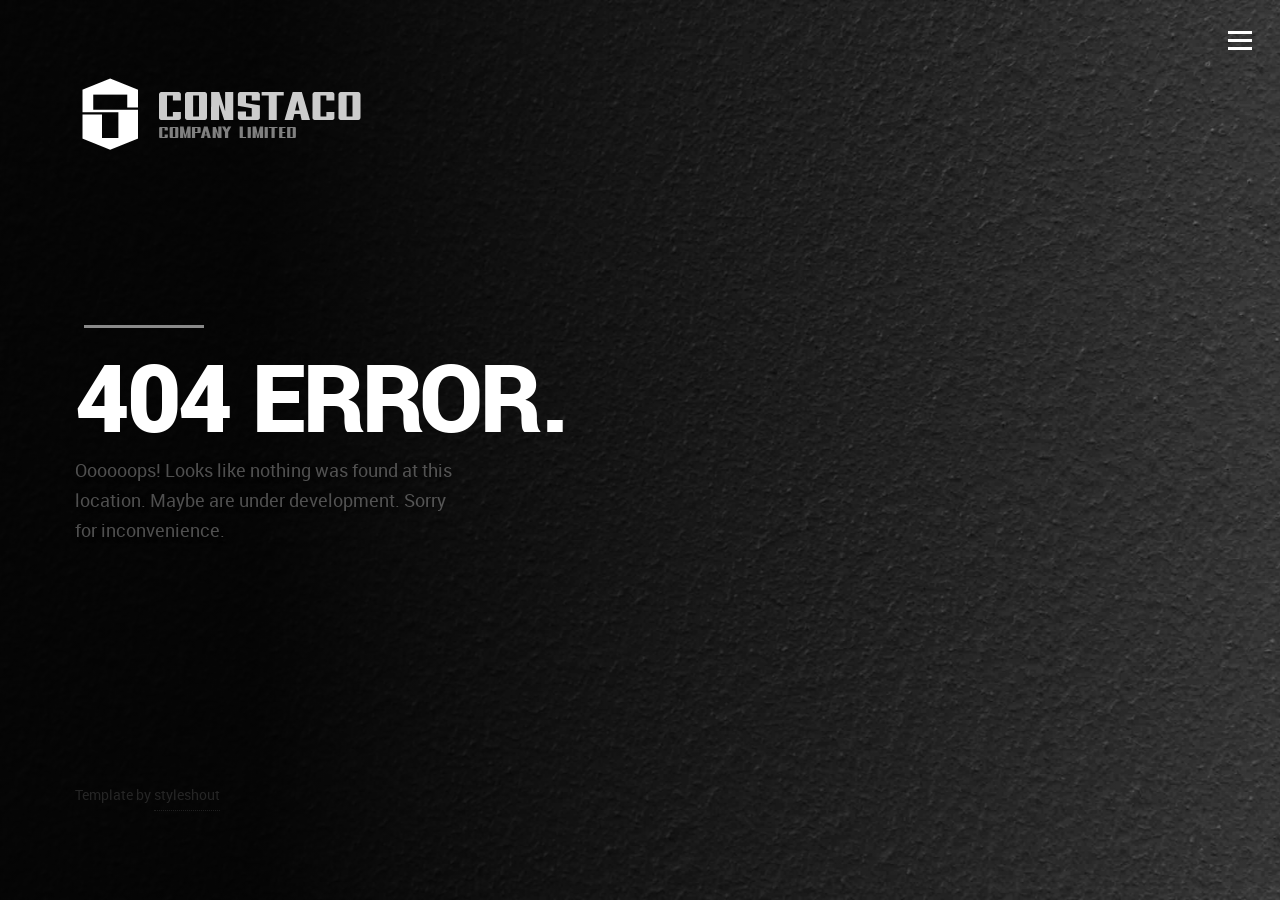
==== commit 4fa04472: "v1" ====
--- a/404/index.html
+++ b/404/index.html
@@ -35,8 +35,8 @@
 		</ul>
 
 		<h5>Contact</h5>  
-		<p>Tel&Fax : 02-085-8387<br>
-                   &nbsp;&nbsp;&nbsp;&nbsp;&nbsp;&nbsp;&nbsp;&nbsp;&nbsp;&nbsp;&nbsp;&nbsp;&nbsp;&nbsp;&nbsp; : (+66) 20858387<br>
+		<p>Tel&Fax : <a href="tel:029164895">02-085-8387</a><br>
+                   &nbsp;&nbsp;&nbsp;&nbsp;&nbsp;&nbsp;&nbsp;&nbsp;&nbsp;&nbsp;&nbsp;&nbsp;&nbsp;&nbsp;&nbsp; : <a href="tel:+6620858387">(+66) 20858387</a><br>
                    Email &nbsp;&nbsp;&nbsp;&nbsp;: info@constaco.com</br></p>
 	</nav>
    <main id="main-404-content" class="main-content-static">
@@ -84,4 +84,4 @@
 
 </body>
 
-</html>+</html>
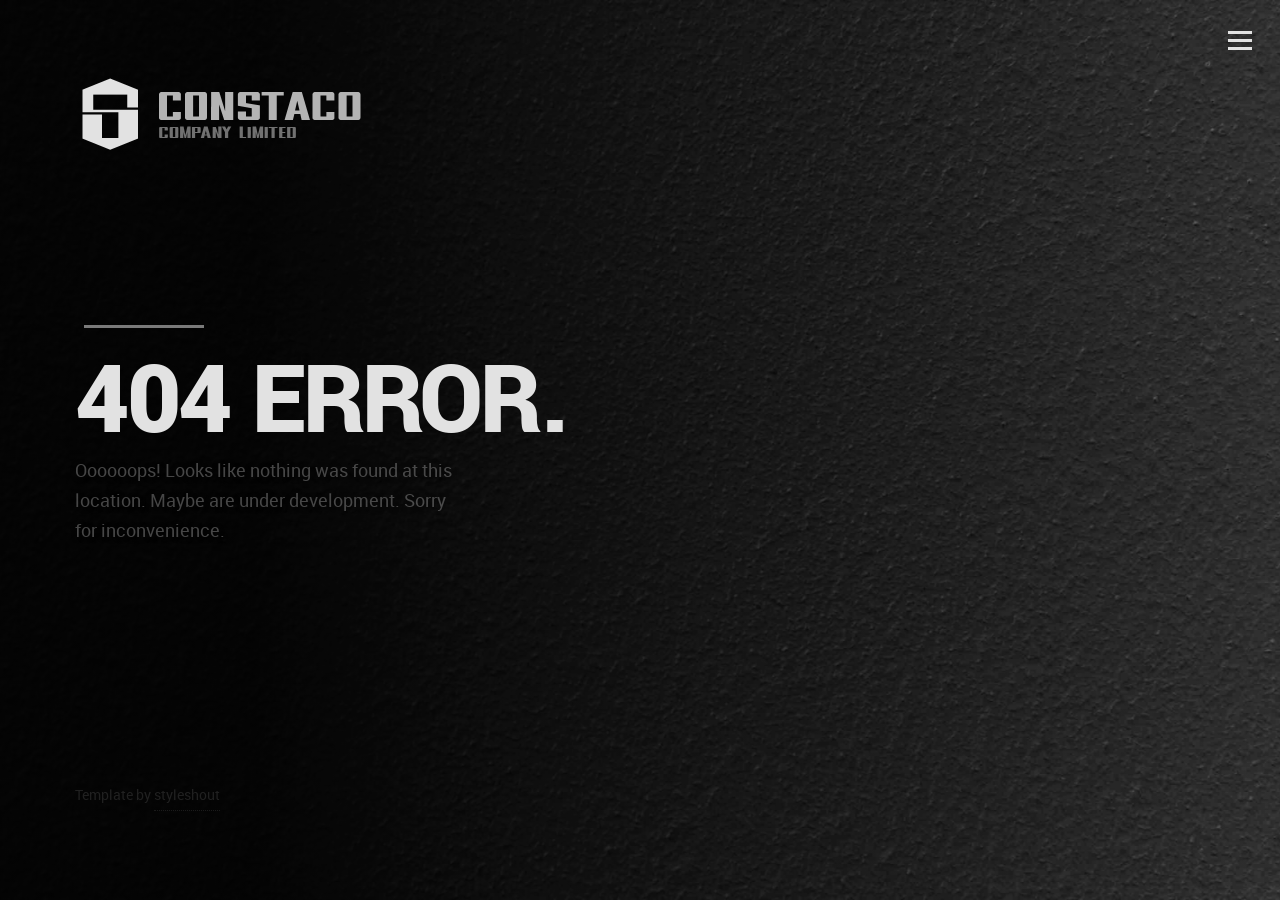
==== commit d84798b8: "v1.1" ====
--- a/404/index.html
+++ b/404/index.html
@@ -36,8 +36,8 @@
 
 		<h5>Contact</h5>  
 		<p>Tel&Fax : <a href="tel:029164895">02-085-8387</a><br>
-                   &nbsp;&nbsp;&nbsp;&nbsp;&nbsp;&nbsp;&nbsp;&nbsp;&nbsp;&nbsp;&nbsp;&nbsp;&nbsp;&nbsp;&nbsp; : <a href="tel:+6620858387">(+66) 20858387</a><br>
-                   Email &nbsp;&nbsp;&nbsp;&nbsp;: info@constaco.com</br></p>
+                   &nbsp;&nbsp;&nbsp;&nbsp;&nbsp;&nbsp;&nbsp;&nbsp;&nbsp;&nbsp;&nbsp;&nbsp;&nbsp;&nbsp;&nbsp; : <a href="tel:+6620858387">(+66) 20858387</a></br>
+               <br>Email &nbsp;&nbsp;&nbsp;&nbsp;: info@constaco.com</br></p>
 	</nav>
    <main id="main-404-content" class="main-content-static">
 
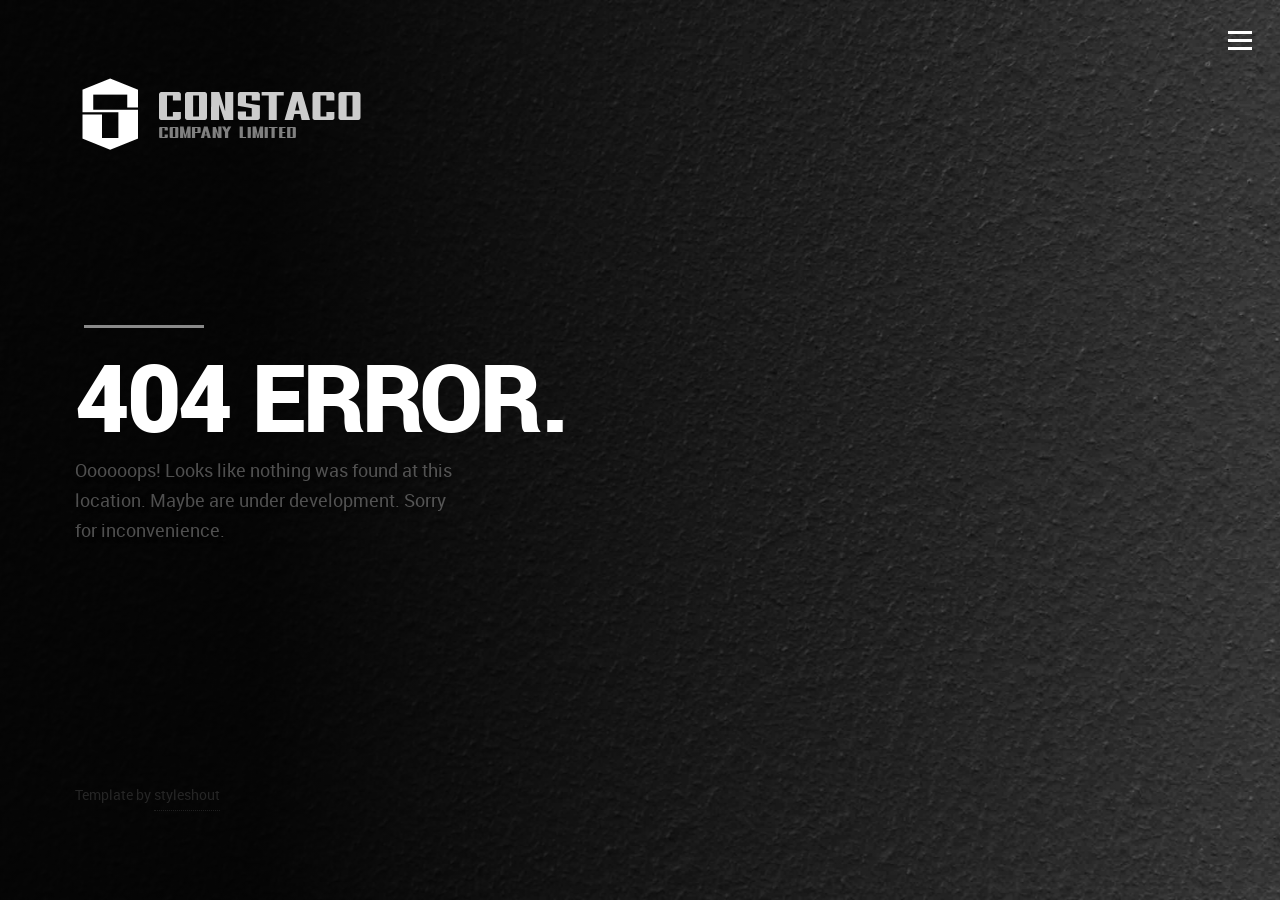
==== commit d8c6c773: "v1.2" ====
--- a/404/index.html
+++ b/404/index.html
@@ -37,7 +37,7 @@
 		<h5>Contact</h5>  
 		<p>Tel&Fax : <a href="tel:029164895">02-085-8387</a><br>
                    &nbsp;&nbsp;&nbsp;&nbsp;&nbsp;&nbsp;&nbsp;&nbsp;&nbsp;&nbsp;&nbsp;&nbsp;&nbsp;&nbsp;&nbsp; : <a href="tel:+6620858387">(+66) 20858387</a></br>
-               <br>Email &nbsp;&nbsp;&nbsp;&nbsp;: info@constaco.com</br></p>
+               <br>Email &nbsp;&nbsp;&nbsp;&nbsp;: <a href="mailto:info@constaco.com">info@constaco.com</a></br></p>
 	</nav>
    <main id="main-404-content" class="main-content-static">
 
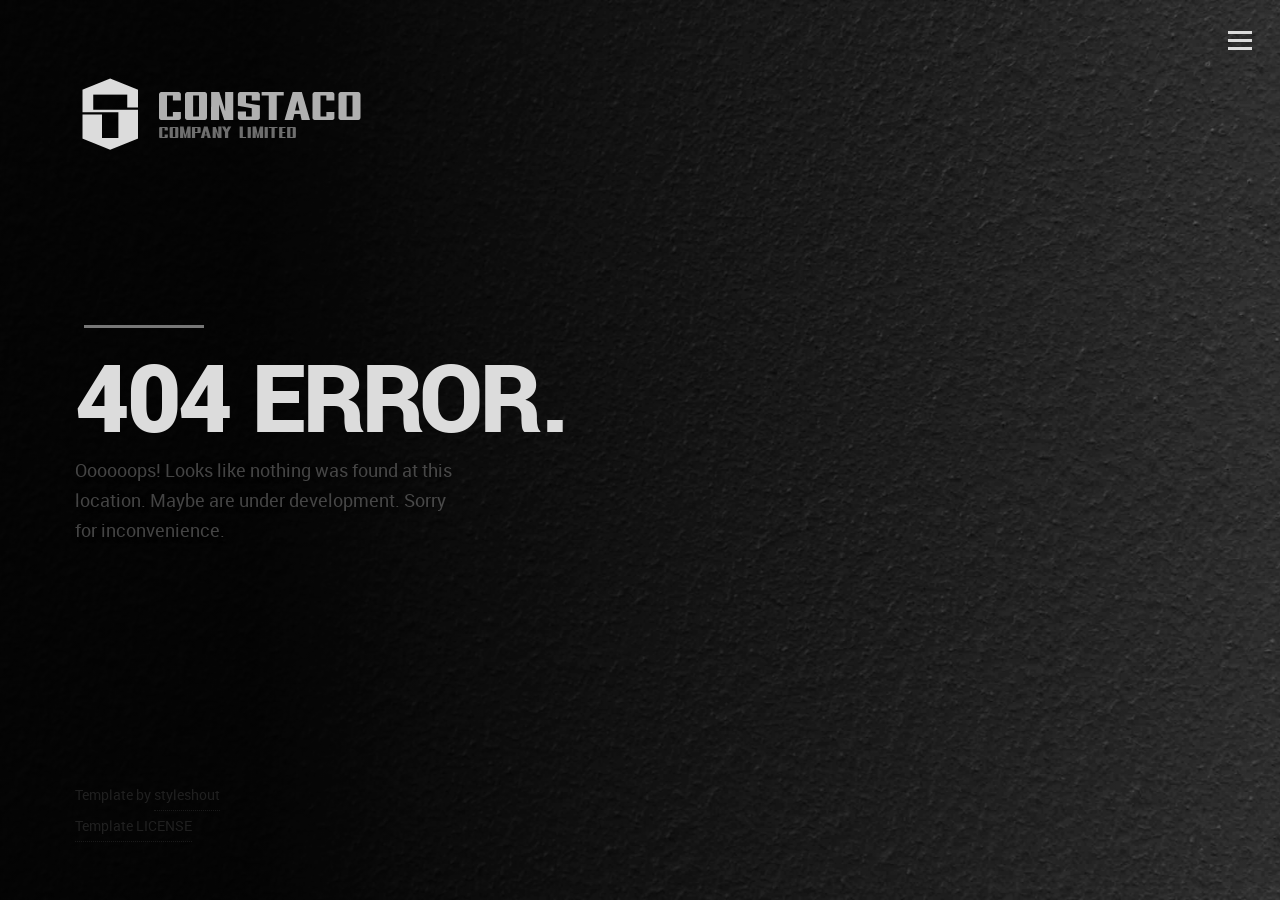
==== commit 2060109d: "v1.2" ====
--- a/404/index.html
+++ b/404/index.html
@@ -64,7 +64,7 @@
 			   	
 
 				   	<div class="credits">
-				   		<p>Template by <a href="http://www.styleshout.com/" title="styleshout">styleshout</a></p>
+				   		<p>Template by <a href="https://www.styleshout.com/" title="styleshout">styleshout</a><br><a href="https://www.styleshout.com/about-us/" >Template LICENSE</a></br></p>
 				   	</div>
 			   	</div>   		   		
 
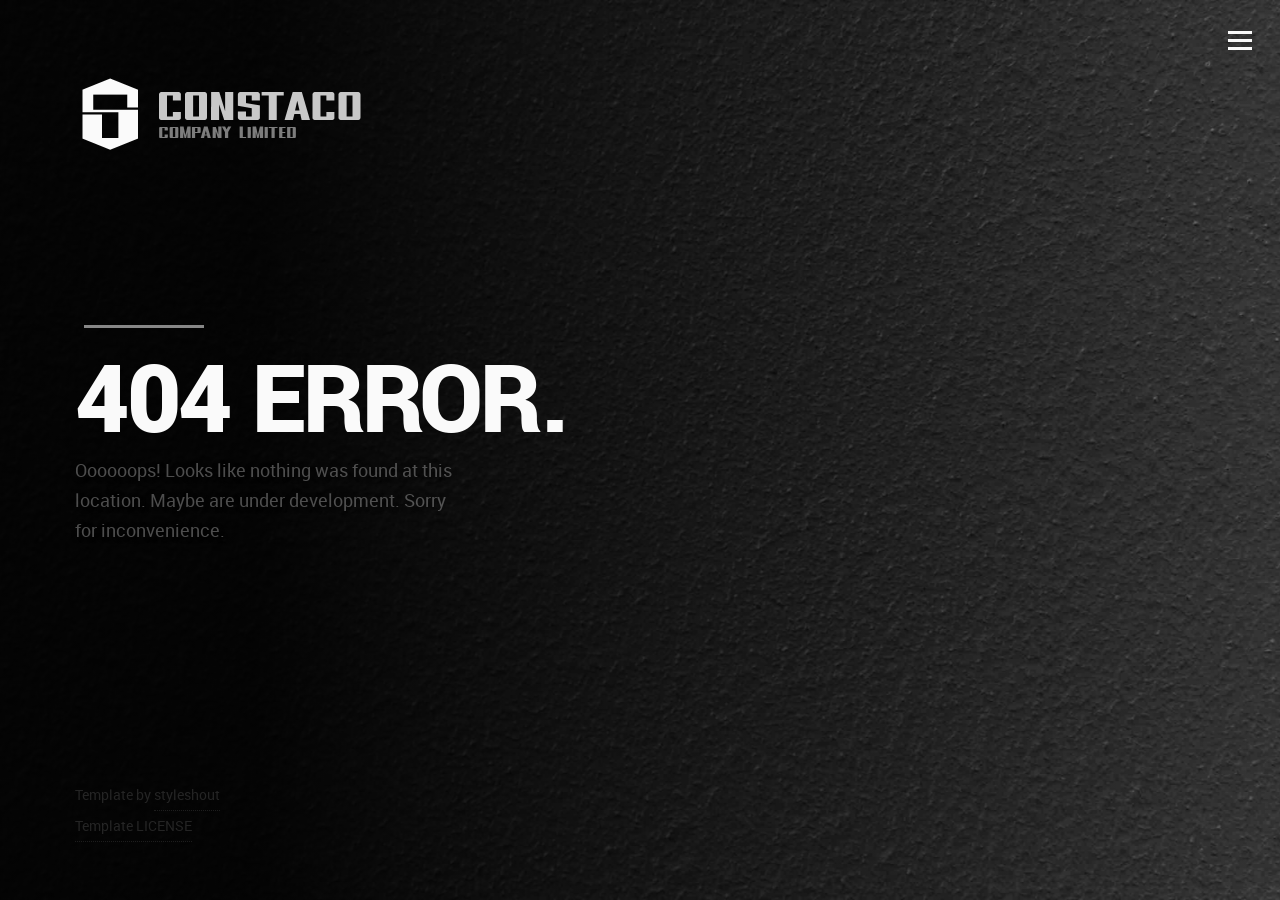
==== commit 0c904385: "404" ====
--- a/404/index.html
+++ b/404/index.html
@@ -46,7 +46,7 @@
 		   <div class="shadow-overlay"></div>
 
 		   <div class="main-content">
-		   	<div class="row">
+			   <div class="row">
 		   		<div class="col-twelve">
 			  		
 			  			<h1 class="kern-this">404 Error.</h1>
@@ -64,7 +64,7 @@
 			   	
 
 				   	<div class="credits">
-				   		<p>Template by <a href="https://www.styleshout.com/" title="styleshout">styleshout</a><br><a href="https://www.styleshout.com/about-us/" >Template LICENSE</a></br></p>
+				   		<p>Template by <a target="_blank" href="https://www.styleshout.com/" title="styleshout">styleshout</a><br><a target="_blank" href="https://www.styleshout.com/about-us/" >Template LICENSE</a></br></p>
 				   	</div>
 			   	</div>   		   		
 
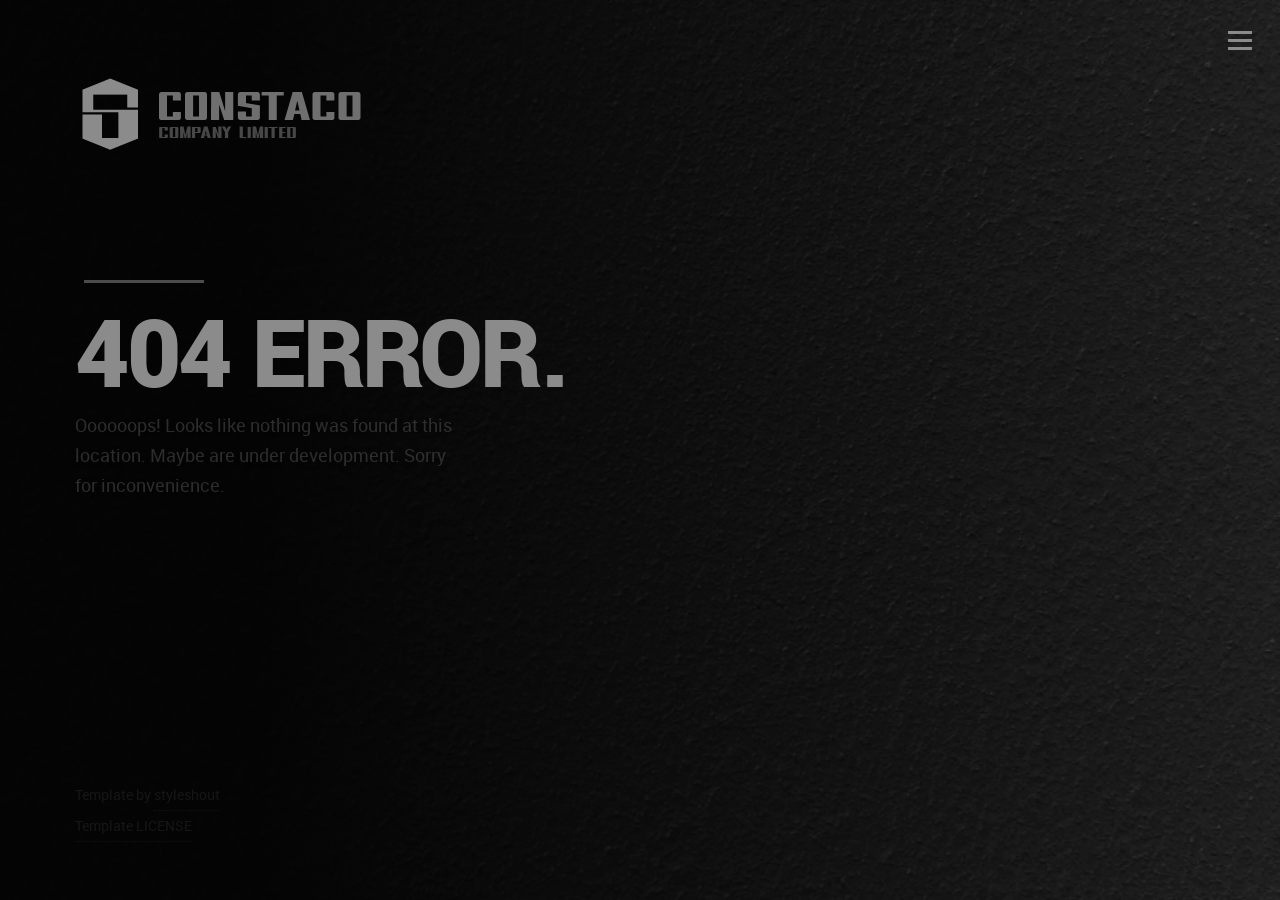
==== commit c9f0678b: "ps1" ====
--- a/404/index.html
+++ b/404/index.html
@@ -54,6 +54,7 @@
 						Oooooops! Looks like nothing was found at this location.
 						Maybe are under development. Sorry for inconvenience.
 			  			</p>
+					        <p><br></br></p>
 			   	</div>		   			
 		   	</div>		 		
 		   </div> 
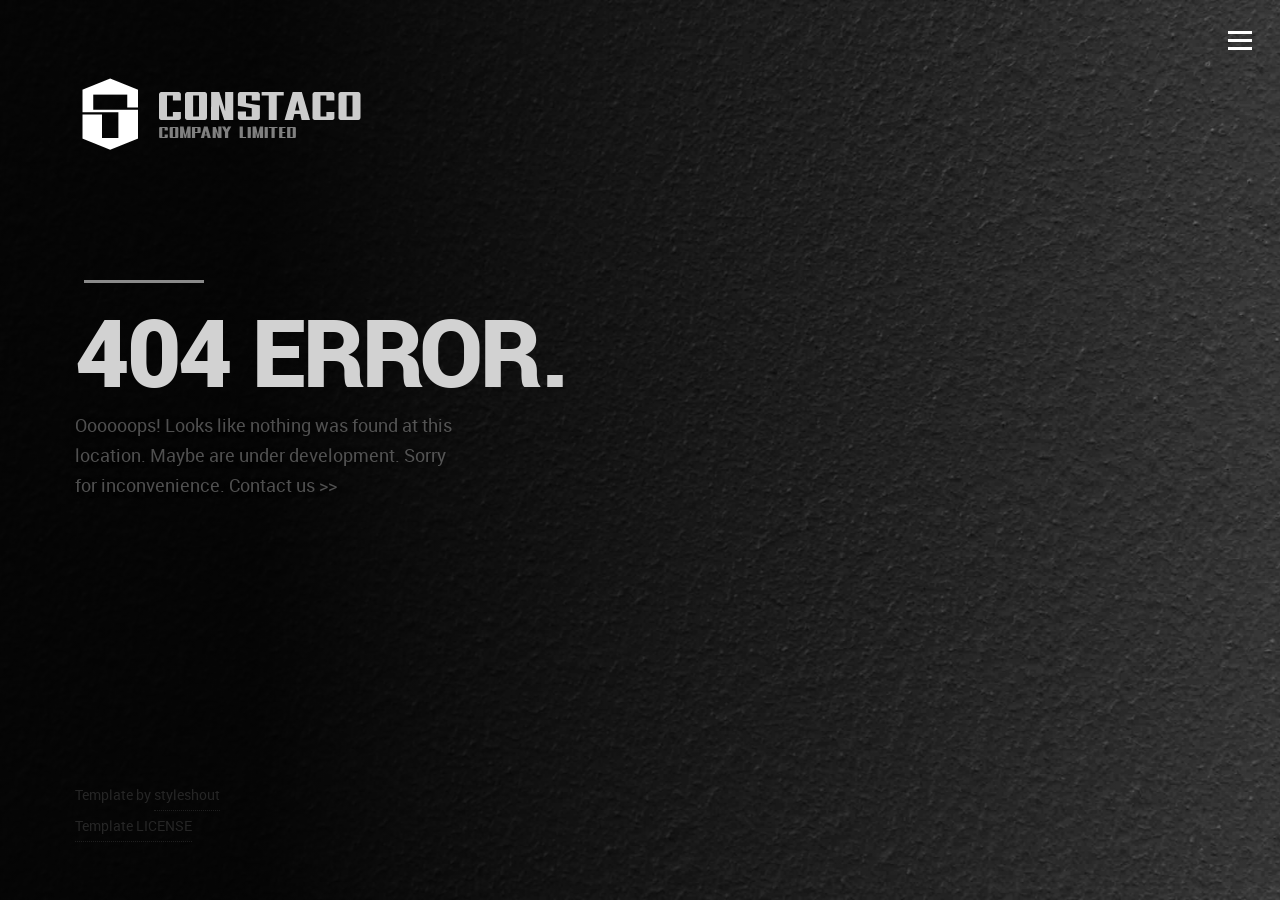
==== commit 738c4d2a: "Update index.html" ====
--- a/404/index.html
+++ b/404/index.html
@@ -52,7 +52,7 @@
 			  			<h1 class="kern-this">404 Error.</h1>
 			  			<p>
 						Oooooops! Looks like nothing was found at this location.
-						Maybe are under development. Sorry for inconvenience.
+						Maybe are under development. Sorry for inconvenience. Contact us >>
 			  			</p>
 					        <p><br></br></p>
 			   	</div>		   			
